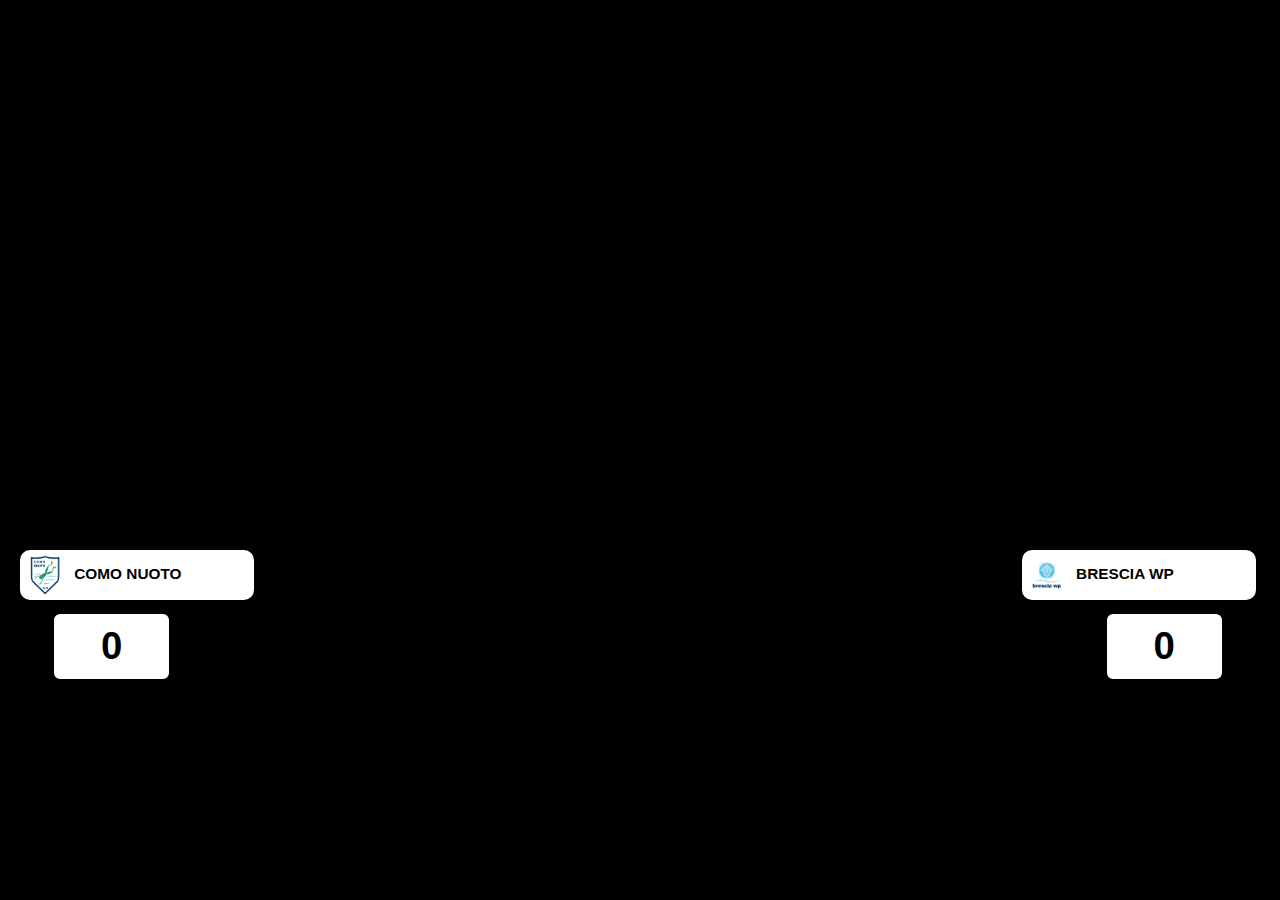
==== index.html @ db8aa77d "Update index.html" ====
<!DOCTYPE html>
<html xmlns="http://www.w3.org/1999/xhtml">

<head>
    <meta charset="utf-8">
    <meta http-equiv="X-UA-Compatible" content="IE=edge">
    <meta name="viewport" content="width=device-width, initial-scale=1">
    <title></title>
    <link href="content/bootstrap.min.css" rel="stylesheet" />
    <link href="content/style.css" rel="stylesheet" />
    <script src="scripts/jquery-3.1.1.min.js"></script>
</head>

<body>
    <div id="box"></div>
    <div id="board">
        <div id="home">

            <div class="name" contenteditable="true">
                <img src="images/Logo_como_nuoto_score.png" height="40px" width="40px" />
                <span class="title">COMO NUOTO</span>
            </div>
            <div class="control">
                <div class="controls">
                    <div class="resetscore"><span class="glyphicon glyphicon-repeat"></span></div>
                    <div class="plusscore"><span class="glyphicon glyphicon-plus-sign"></span></div>
                    <div class="minusscore"><span class="glyphicon glyphicon-minus-sign"></span></div>
                </div>
                
                <div class="score"></div>
            </div>
           
        </div>

        <div id="vistor"> 


            <div class="name" contenteditable="true">
                <img src="images/Logo_bresciawp_score.png" height="40px" width="40px" />
                <span class="title">BRESCIA WP</span>
            </div>
            <div class="control">
                <div class="controls">
                    <div class="resetscore"><span class="glyphicon glyphicon-repeat"></span></div>
                    <div class="plusscore"><span class="glyphicon glyphicon-plus-sign"></span></div>
                    <div class="minusscore"><span class="glyphicon glyphicon-minus-sign"></span></div>
                </div>
                <div class="score"></div>
            </div>
        </div>

    </div>
</body>

</html>

<script>
    if (typeof (EBL) === "undefined") {
        EBL = {};
    }

    EBL.Scoreboard = function ($) {
        "use strict";
        var _countdown, _distance;
        var _paused = true;
        var _homeScore = 0;
        var _vistorScore = 0;
        var _minutes = 6;
        var _seconds = 15;
        var _direction = 'down';
        function init() {
            var showTimer = getParameterByName('showtime') || getParameterByName('showtimer') || getParameterByName('t');
            var minutes = getParameterByName('minutes') || getParameterByName('mins') || getParameterByName('m');
            var seconds = getParameterByName('seconds') || getParameterByName('sec') || getParameterByName('s');
            var direction = getParameterByName('direction') || getParameterByName('dir') || getParameterByName('m');
            if (direction) {
                _direction = direction;
            }
            if (_direction === 'down') {
                // Onward default
                _minutes = 8;
                _seconds = 15;
            } else {
                _minutes = 45;
                _seconds = 0;
            }

            if (isNumber(minutes) || isNumber(seconds)) {
                _minutes = minutes || 0;
                _seconds = seconds || 0;
            }

            if (showTimer == '0' || showTimer == 'false' || showTimer == 'no') {
                $("#timer").hide();
            }
            $("#plus").click(function () {
                addCountdown(1);
            });
            $("#minus").click(function () {
                addCountdown(-1);
            });
            $("#resettimer").click(function () {
                _countdown = getDuration();
                _distance = _countdown - getNow();
            });
            $(".plusscore").click(function () {
                var sc = $(this).parent().siblings(".score");
                var score = sc.html();
                score = Number(score) + 1;

                //if (score > 5)
                //    score = 5;

                sc.html(score);
            });
            $(".minusscore").click(function () {
                var sc = $(this).parent().siblings(".score");
                var score = sc.html();
                score = Number(score) - 1

                if (score < 0)
                    score = 0;

                sc.html(score);
            });
            $(".resetscore").click(function () {
                var sc = $(this).parent().siblings(".score");
                var score = 0;
                sc.html(score);
            });
            $("#play").click(function () {
                _paused = !_paused;
                if (_paused) {
                    $(this).children("span").removeClass("glyphicon-pause");
                    $(this).children("span").addClass("glyphicon-play");
                } else {
                    $(this).children("span").removeClass("glyphicon-play");
                    $(this).children("span").addClass("glyphicon-pause");
                }
            });
            $(".switchsides").click(function () {
                var vistor = $("#vistor .name").html();
                var home = $("#home .name").html();
                $("#vistor .name").html(home);
                $("#home .name").html(vistor);

                $("#vistor .score").html("0");
                $("#home .score").html("0");
            });

            $("#home .score").html(_homeScore);
            $("#vistor .score").html(_vistorScore);


            if (_direction === 'down') {
                _countdown = getDuration();
                _distance = _countdown - getNow();
            } else {
                _distance = 0;
            }
            updateTimer();
        }
        function isNumber(value) {
            if (value === null)
                return false;
            return !isNaN(value);
        }


        function updateTimer() {
            var now = getNow();
            if (!_paused) {
                if (_direction === 'down') {
                    _distance = _countdown - now;
                } else {
                    _distance = now - _countdown;
                }

            } else {
                _countdown = now + _distance;
            }

            // Time calculations for days, hours, minutes and seconds
            var days = Math.floor(_distance / (1000 * 60 * 60 * 24));
            var hours = Math.floor((_distance % (1000 * 60 * 60 * 24)) / (1000 * 60 * 60));
            var minutes = Math.floor((_distance % (1000 * 60 * 60)) / (1000 * 60));
            var seconds = Math.floor((_distance % (1000 * 60)) / 1000);

            if (minutes >= _minutes && seconds >= _seconds) {
                minutes = _minutes;
                seconds = _seconds;
            }

            // Display the result in the element with id="demo"
            //document.getElementById("timer").innerHTML = days + "d " + hours + "h "
            //+ minutes + "m " + seconds + "s ";
            $("#timer").html(minutes + ":" + pad(seconds, 2));
            // If the count down is finished, write some text
            if (_direction === 'down') {
                if (_distance < 0) {
                    $("#timer").html("0:00");
                }
            }

            setTimeout(updateTimer, 500);
        }
        function getDuration() {
            return new Date((new Date()).getTime() + _minutes * 60000 + _seconds * 1000 + 999).getTime(); // 999 becuase milliseconds aren't shown
        }
        function addCountdown(seconds) {
            _countdown = (_countdown + seconds * 1000);
            _distance += (seconds * 1000);
        }
        function pad(n, width, z) {
            z = z || '0';
            n = n + '';
            return n.length >= width ? n : new Array(width - n.length + 1).join(z) + n;
        }
        function getNow() {
            return new Date().getTime();
        }

        function getParameterByName(name, url) {
            if (!url) url = window.location.href.toLowerCase();
            name = name.replace(/[\[\]]/g, "\\$&");
            var regex = new RegExp("[?&]" + name + "(=([^&#]*)|&|#|$)"),
                results = regex.exec(url);
            if (!results) return null;
            if (!results[2]) return '';
            return decodeURIComponent(results[2].replace(/\+/g, " "));
        }
        /******************** PUBLIC??*****************/
        return {
            init: init,
        };
    }(jQuery);
    jQuery(document).ready(EBL.Scoreboard.init);

</script>
---- content/style.css ----
body {
    background-color: black;
    color           : white;
}

#box {
    height: 530px;
}

#board {
    padding: 20px;
    width  : 1280px;
}

#home,
#time,
#vistor {

    display : inline-block;
    overflow: hidden;
}

#home,
#vistor {
    width: 616px;
}

#time {
    max-width: 25%;
    width    : 25%;
}

#mapname {
    position: relative;
    left    : 1.5vw;
}

#vistor .name {
    margin-left : auto;
    margin-right: 0;
}

#vistor .score {
    position     : relative;
    border-radius: 1rem;
    width        : 20%;
    margin-left  : auto;
    margin-right : 30px;
}

#vistor .controls {
    float: right;
    left : -3vw;
}

#home .score {

    border-radius: 1rem;
    width        : 20%;
    margin-left  : 30px;
    margin-right : auto;
}

#home .controls {
    float   : left;
    position: relative;
    left    : 0vw;
}

#time .controls {
    float       : right;
    position    : relative;
    margin-left : 0px;
    margin-right: auto;
}

.name,
.score {
    text-align      : left;
    font-size       : 1.2vw;
    background-color: white;
    font-weight: bold;
    border-radius   : 1rem;
    padding         : 5px;
    opacity         : 1;
    width           : 38%;
    color           : black;
}

.score {
    text-align      : center;
    font-size       : 3vw;
    z-index         : -10;
    margin-top      : 10px;
    border          : 4px solid black;
    background-color: white;
}

#mapname {
    text-align: center;
    font-size : 3vw;
}



.glyphicon {
    cursor: pointer;
}

.controls {
    /*display: none;*/
    visibility: hidden;
    z-index   : 100;
}

.control:hover .controls {
    /*display: block;*/
    visibility: visible;
}

.resetscore,
.plusscore,
.minusscore,
#resettimer,
#plus,
#minus,
#play {
    font-size: 1.5vw;
}

[contenteditable] {
    -webkit-user-select: text;
    user-select        : text;
}

.list-group 
    margin: auto;
    width: 40%;
    list-style-image: url("../images/waterpolo.png");

}

.list-group-item.active {
    font-size: 18px;
}

.list-group-item.title1 {
    font-size: 22px;
    color:#337ab7;
}

.list-group-item {
    text-align: center;
    color     : black;
    font-size : 16px;
    font-weight: bold;
    padding: 6px 10px;
}

#header-s {

    height: 35px;
}

.number {
    width           : 15px;
    margin          : 5px;
    background-color: chocolate;
}

.title {
    padding-left: 5px;
    color       : black;
    margin-top  : 40px;
}
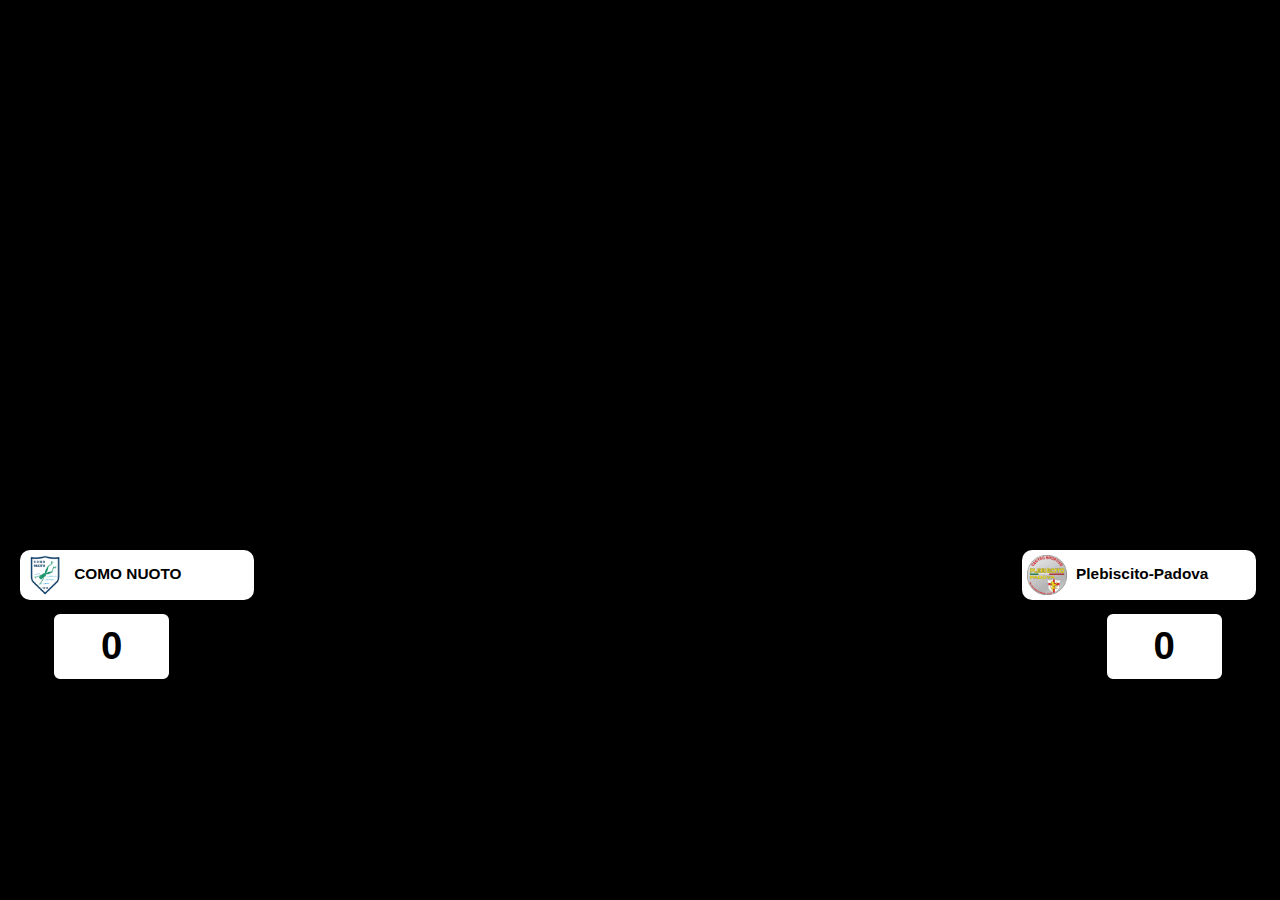
==== commit 21fa61df: "ok" ====
--- a/index.html
+++ b/index.html
@@ -32,12 +32,12 @@
            
         </div>
 
-        <div id="vistor"> 
+        <div id="vistor">
 
 
             <div class="name" contenteditable="true">
-                <img src="images/Logo_bresciawp_score.png" height="40px" width="40px" />
-                <span class="title">BRESCIA WP</span>
+                <img src="images/Plebiscito-Padova.png" height="40px" width="40px" />
+                <span class="title">Plebiscito-Padova</span>
             </div>
             <div class="control">
                 <div class="controls">
@@ -236,4 +236,4 @@
     }(jQuery);
     jQuery(document).ready(EBL.Scoreboard.init);
 
-</script>
+</script>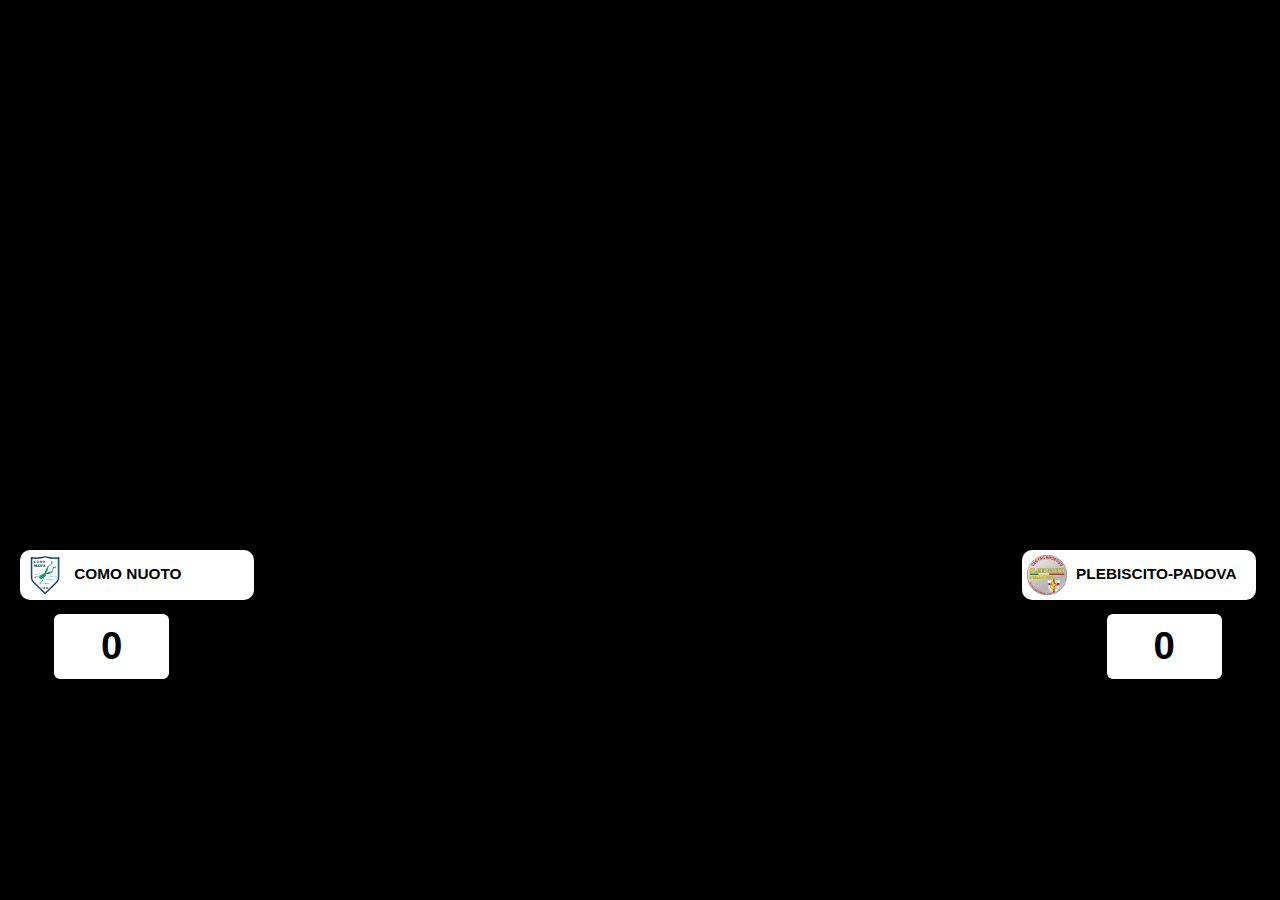
==== commit f654074d: "ok" ====
--- a/index.html
+++ b/index.html
@@ -37,7 +37,7 @@
 
             <div class="name" contenteditable="true">
                 <img src="images/Plebiscito-Padova.png" height="40px" width="40px" />
-                <span class="title">Plebiscito-Padova</span>
+                <span class="title">PLEBISCITO-PADOVA</span>
             </div>
             <div class="control">
                 <div class="controls">
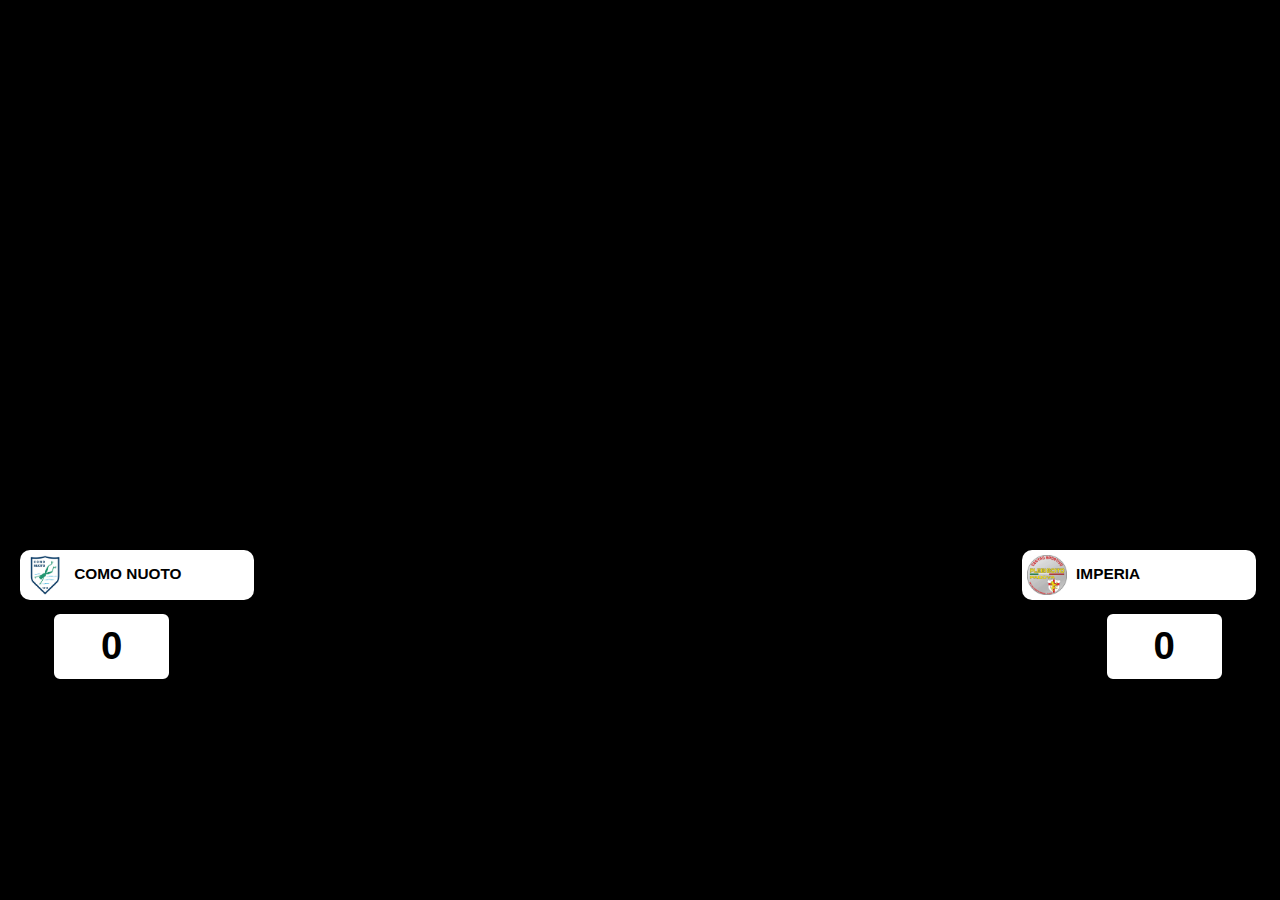
==== commit 1ea3c249: "ok" ====
--- a/index.html
+++ b/index.html
@@ -37,7 +37,7 @@
 
             <div class="name" contenteditable="true">
                 <img src="images/Plebiscito-Padova.png" height="40px" width="40px" />
-                <span class="title">PLEBISCITO-PADOVA</span>
+                <span class="title">IMPERIA</span>
             </div>
             <div class="control">
                 <div class="controls">
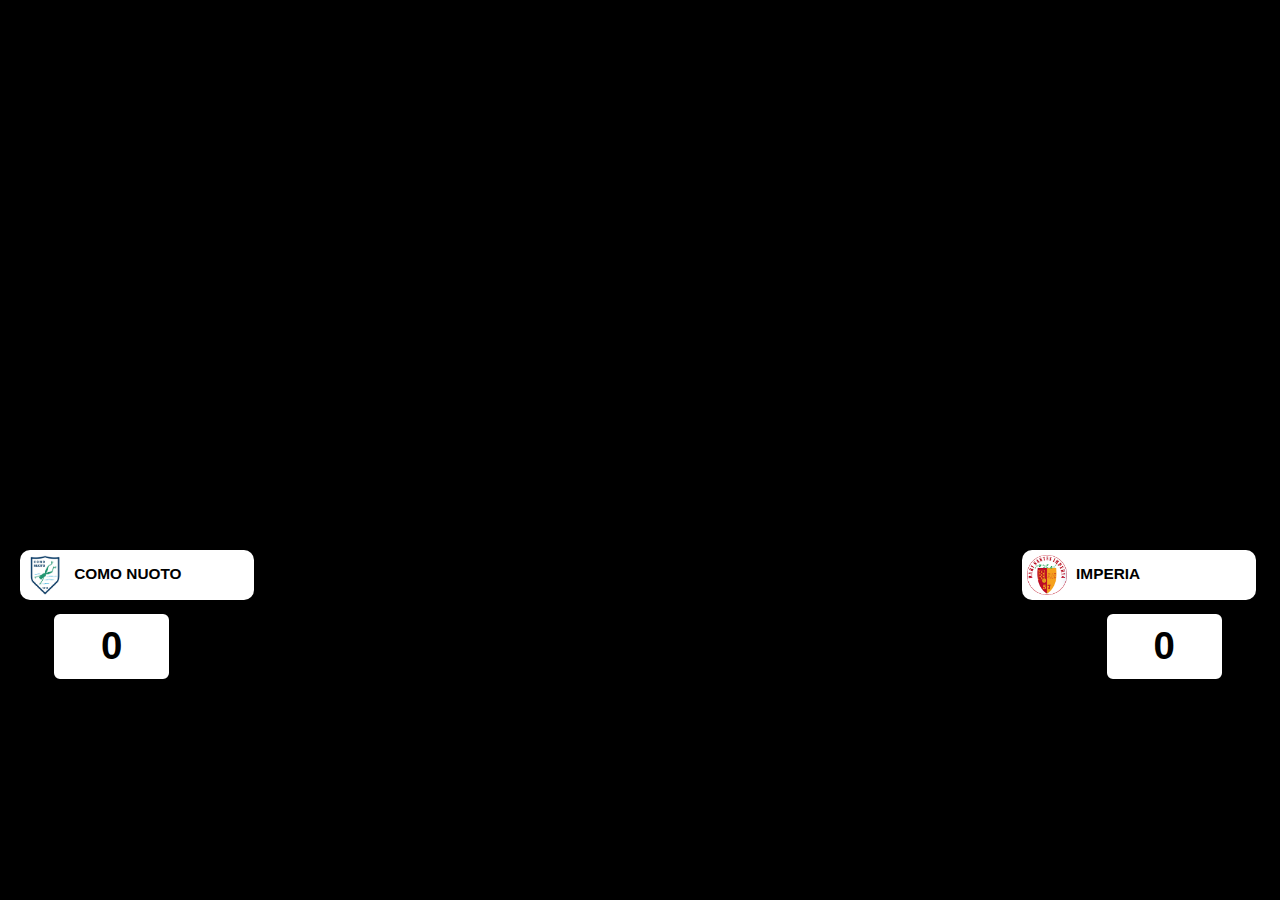
==== commit 99f826c3: "ok" ====
--- a/index.html
+++ b/index.html
@@ -36,7 +36,7 @@
 
 
             <div class="name" contenteditable="true">
-                <img src="images/Plebiscito-Padova.png" height="40px" width="40px" />
+                <img src="images/Imperia.png" height="40px" width="40px" />
                 <span class="title">IMPERIA</span>
             </div>
             <div class="control">
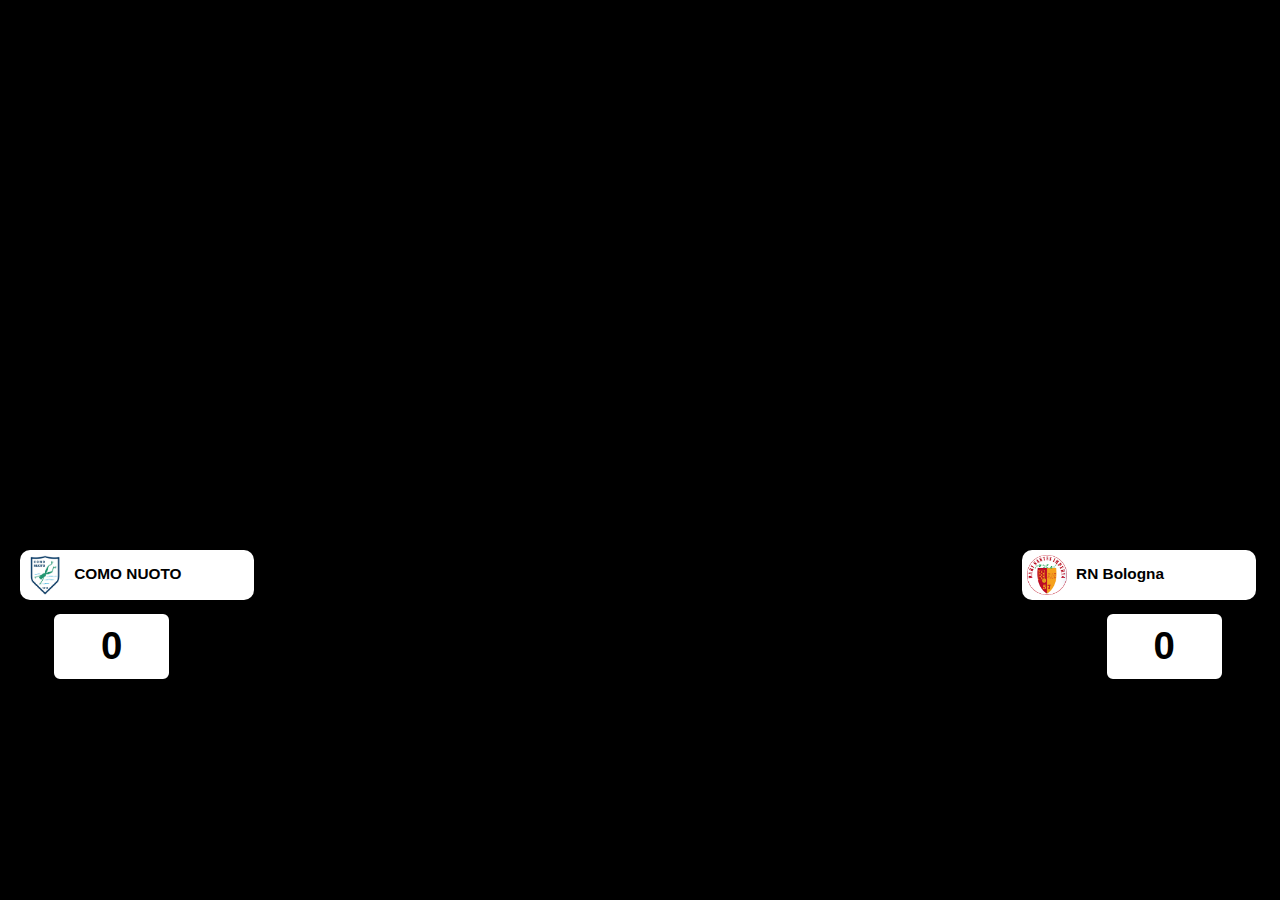
==== commit b1b813c5: "Update index.html" ====
--- a/index.html
+++ b/index.html
@@ -37,7 +37,7 @@
 
             <div class="name" contenteditable="true">
                 <img src="images/Imperia.png" height="40px" width="40px" />
-                <span class="title">IMPERIA</span>
+                <span class="title">RN Bologna</span>
             </div>
             <div class="control">
                 <div class="controls">
@@ -236,4 +236,4 @@
     }(jQuery);
     jQuery(document).ready(EBL.Scoreboard.init);
 
-</script>+</script>
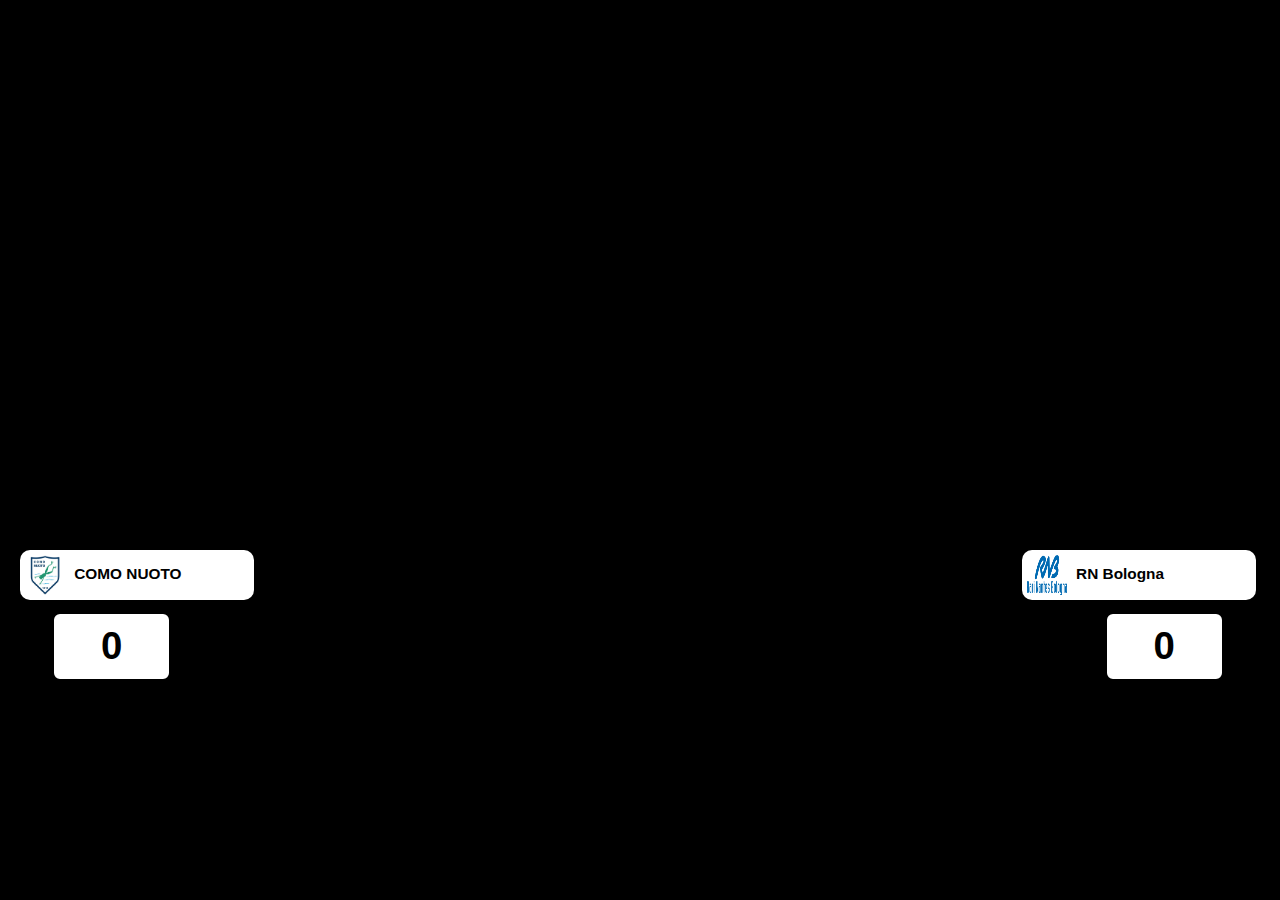
==== commit bf30641a: "Update index.html" ====
--- a/index.html
+++ b/index.html
@@ -36,7 +36,7 @@
 
 
             <div class="name" contenteditable="true">
-                <img src="images/Imperia.png" height="40px" width="40px" />
+                <img src="images/logo-Rari-Nantes-Bologna.png" height="40px" width="40px" />
                 <span class="title">RN Bologna</span>
             </div>
             <div class="control">
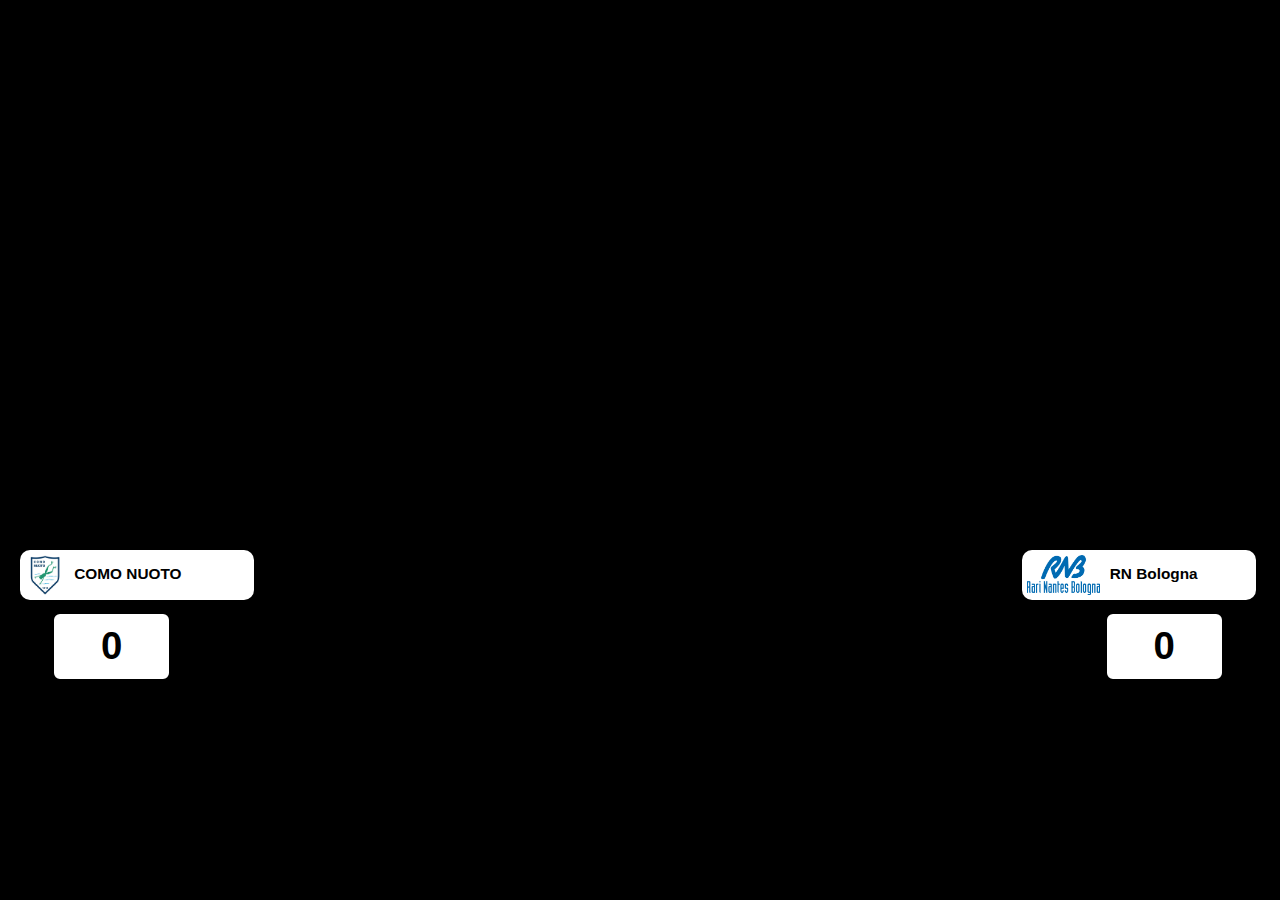
==== commit a3241fec: "Update index.html" ====
--- a/index.html
+++ b/index.html
@@ -36,7 +36,7 @@
 
 
             <div class="name" contenteditable="true">
-                <img src="images/logo-Rari-Nantes-Bologna.png" height="40px" width="40px" />
+                <img src="images/logo-Rari-Nantes-Bologna.png" height="40px"  />
                 <span class="title">RN Bologna</span>
             </div>
             <div class="control">
